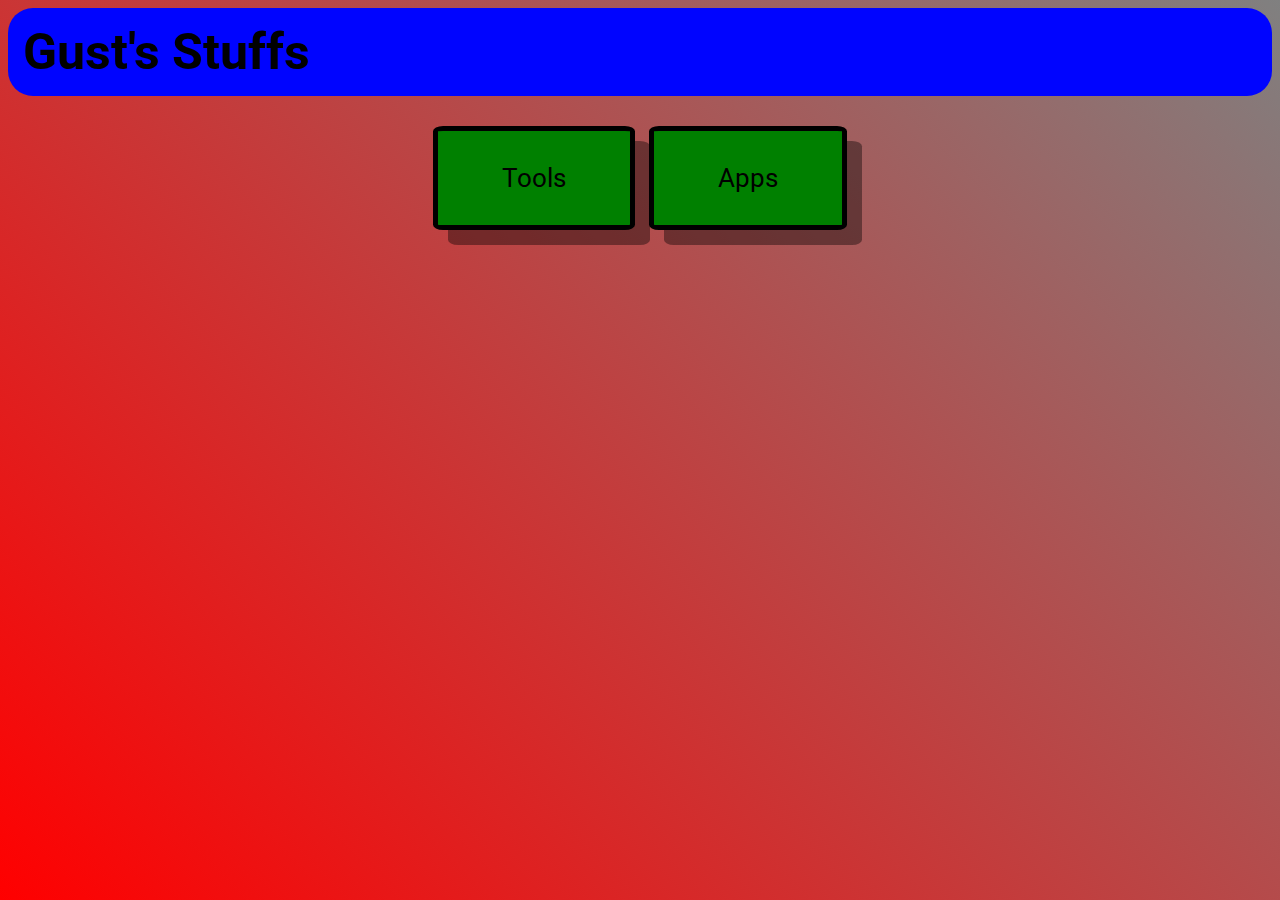
==== index.html @ 1d26fdee "The actual website" ====
<!DOCTYPE html>
<header>
    <h1 class="title">Gust's Stuffs</h1>
    <link rel="stylesheet" href="css/global.css">
</header>
<body>
    <div class="buttoncontainer">
        <a class="button" href="/pages/Tools.html">Tools</a>
        <a class="button" href="/pages/Apps.html">Apps</a>
    </div>
</body>
---- css/global.css ----
@import url("https://fonts.googleapis.com/css?family=Roboto");

body {
    background-image: linear-gradient(45deg,red,gray) ;
    background-repeat: no-repeat; 
    background-attachment: fixed;
}

* {
    font-family: "Roboto";
    transition: all;
    transition-duration: .5s;
}

.title {
    font-size: 50px;
    background-color: rgb(0, 4, 255);
    padding: 15px;
    margin: 0px; 
    border-radius: 25px;
}

.buttoncontainer {
    margin: 25px;
    padding: 25px;
    margin: auto;
    text-align: center;
}

.button {
    background-color: rgb(0, 128, 0); 
    box-shadow: 15px 15px rgba(0, 0, 0, 0.39);
    border: 5px solid black;
    border-radius: 5%;
    color: black;
    padding: 32px 64px;
    margin: 5px;
    text-align: center;
    text-decoration: none;
    display: inline-block;
    font-size: 2vmax;
    /*position: absolute;
    top: 30%;*/
}

.button:hover {
    background-color: rgb(0, 116, 0); 
    box-shadow: 5px 5px rgba(0, 0, 0, 0.6);
    border: 5px solid black;
}

.button:active {
    background-color: rgb(0, 167, 0); 
    box-shadow: 0px 0px rgba(0, 0, 0, 1);
    border: 5px solid black;
}
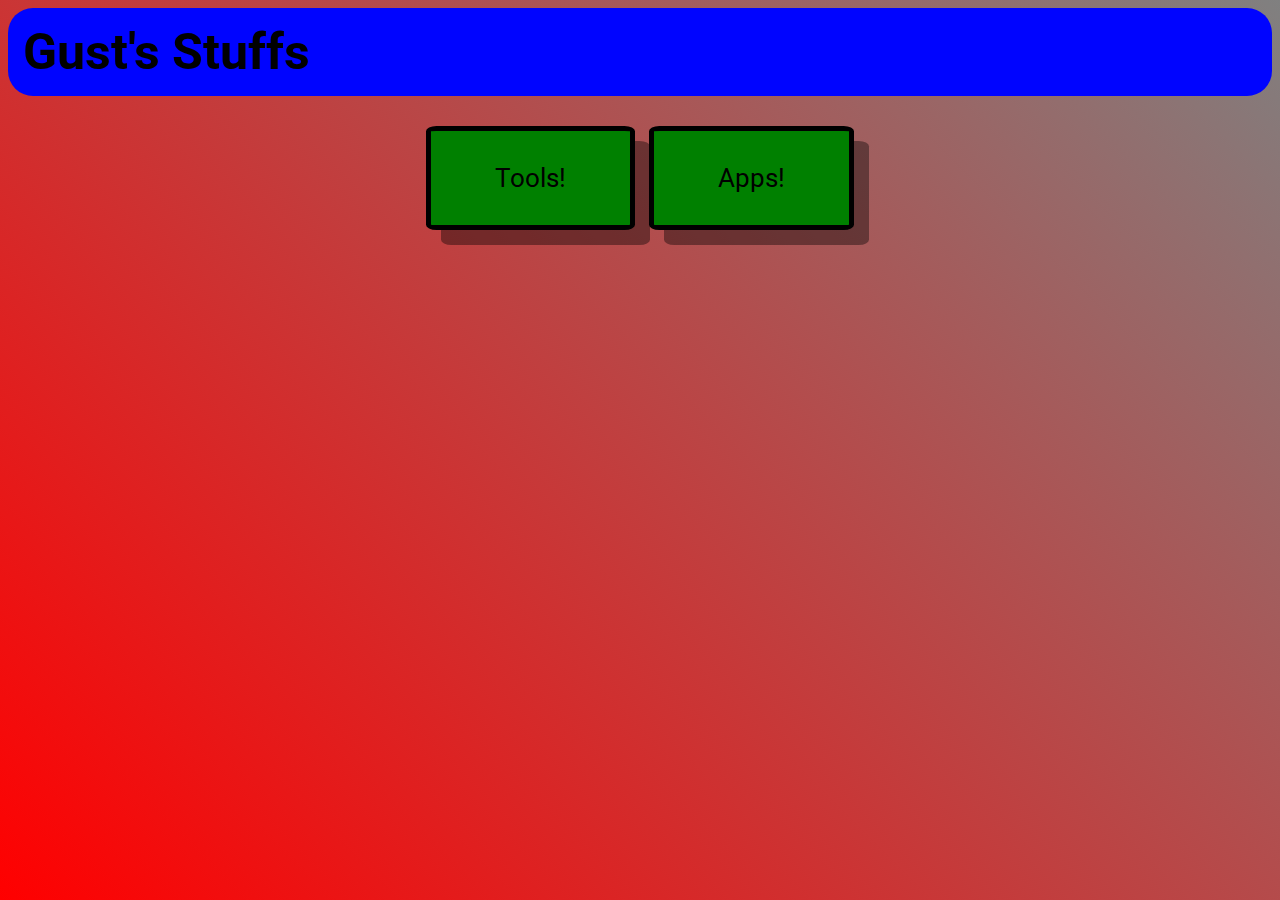
==== commit 20fc58c7: "2" ====
--- a/index.html
+++ b/index.html
@@ -5,7 +5,7 @@
 </header>
 <body>
     <div class="buttoncontainer">
-        <a class="button" href="/pages/Tools.html">Tools</a>
-        <a class="button" href="/pages/Apps.html">Apps</a>
+        <a class="button" href="/pages/Tools.html">Tools!</a>
+        <a class="button" href="/pages/Apps.html">Apps!</a>
     </div>
 </body>